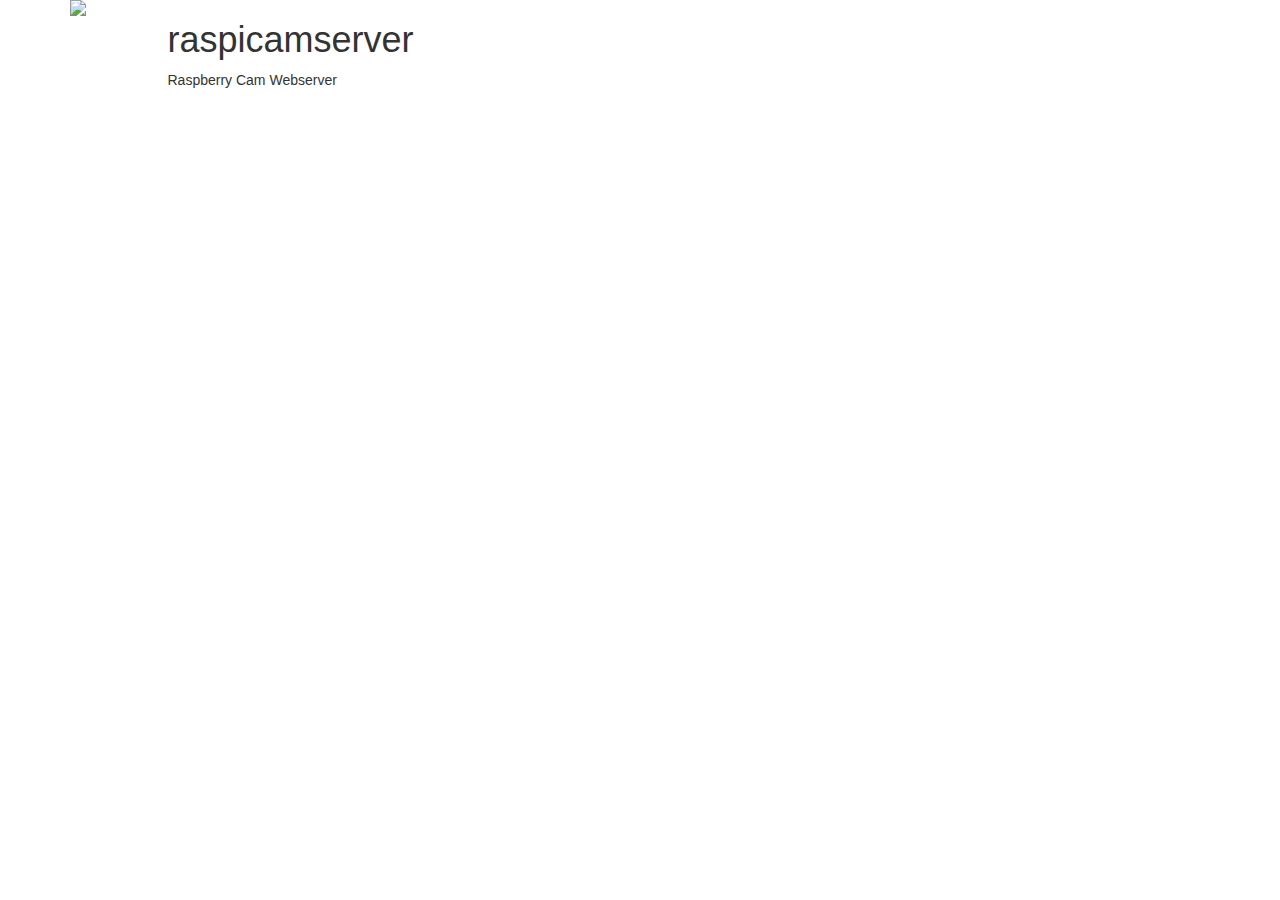
==== index.html @ e2ad21d9 "changed title" ====
<html>
    <head>
        <meta charset="utf-8">
        <meta http-equiv="X-UA-Compatible" content="IE=edge,chrome=1">
        <meta name="viewport" content="width=device-width, initial-scale=1">
        <title>Camera</title>

        <link rel="shortcut icon" href="/static/favicon.ico" type="image/x-icon">
        <link rel="icon" href="/static/favicon.ico" type="image/x-icon">

        <link href="http://fonts.googleapis.com/css?family=Lato:400,700" rel="stylesheet" type="text/css" />
        <link href="http://netdna.bootstrapcdn.com/bootstrap/3.1.1/css/bootstrap.min.css" rel="stylesheet" type="text/css" />
        <link href="static/style.css" rel="stylesheet" type="text/css" />
    </head>
    <body>
        <div class="container">
            <div class="row top">
                <div class="col-xs-1 scalable-logo">
                    <img src="static/img/logo.png">
                </div>
                <div class="col-xs-11">
                    <h1>raspicamserver</h1>
                    <p>
			Raspberry Cam Webserver
                    </p>
                </div>
            </div>

            <div class="row">
                <div class="col-xs-12">
                    <img id="video"></img>
                </div>
            </div>
        </div>

        <script src="static/client.js" type="text/javascript"></script>
        <script type="text/javascript">
            // Connect a websocket to the server. The port notation is post-
            // processed server-side according to the config
            client.connect({{port}});
        </script>
    </body>
</html>
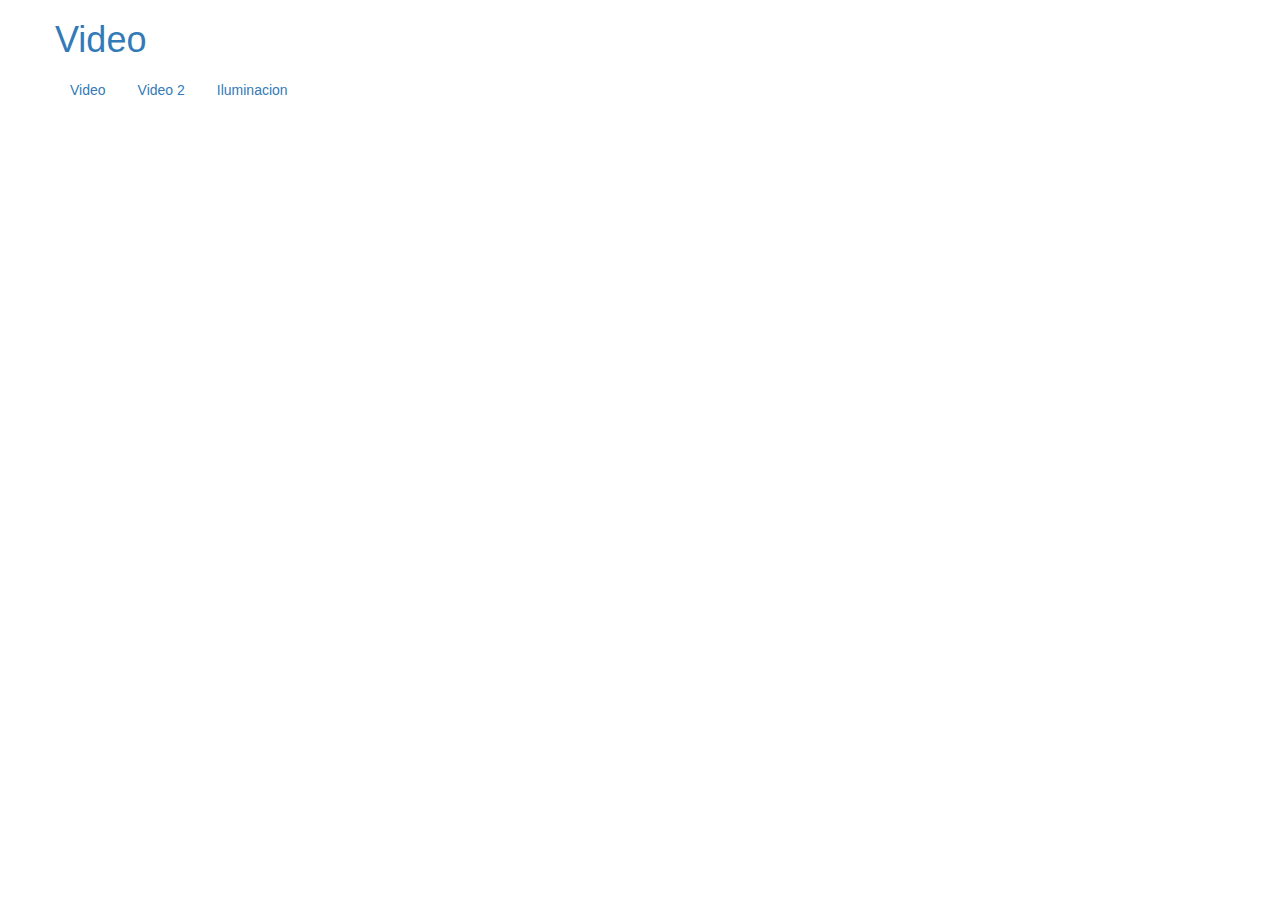
==== commit 22d7a3a6: "added tab for video2" ====
--- a/index.html
+++ b/index.html
@@ -15,15 +15,18 @@
     <body>
         <div class="container">
             <div class="row top">
-                <div class="col-xs-1 scalable-logo">
-                    <img src="static/img/logo.png">
-                </div>
-                <div class="col-xs-11">
-                    <h1>raspicamserver</h1>
-                    <p>
-			Raspberry Cam Webserver
-                    </p>
-                </div>
+		<h1 class="text-primary">Video</h1>
+		<ul class="nav nav-pills">
+		   <li class="nav-item">
+			<a class="nav-link active" href="/">Video</a>
+		   </li>
+       <li class="nav-item">
+      <a class="nav-link" href="/video2">Video 2</a>
+       </li>
+		   <li class="nav-item">
+			<a class="nav-link" href="/lights">Iluminacion</a>
+		   </li>
+		</ul>
             </div>
 
             <div class="row">
@@ -33,6 +36,7 @@
             </div>
         </div>
 
+        <script src="https://code.jquery.com/jquery-3.1.0.min.js"></script>
         <script src="static/client.js" type="text/javascript"></script>
         <script type="text/javascript">
             // Connect a websocket to the server. The port notation is post-
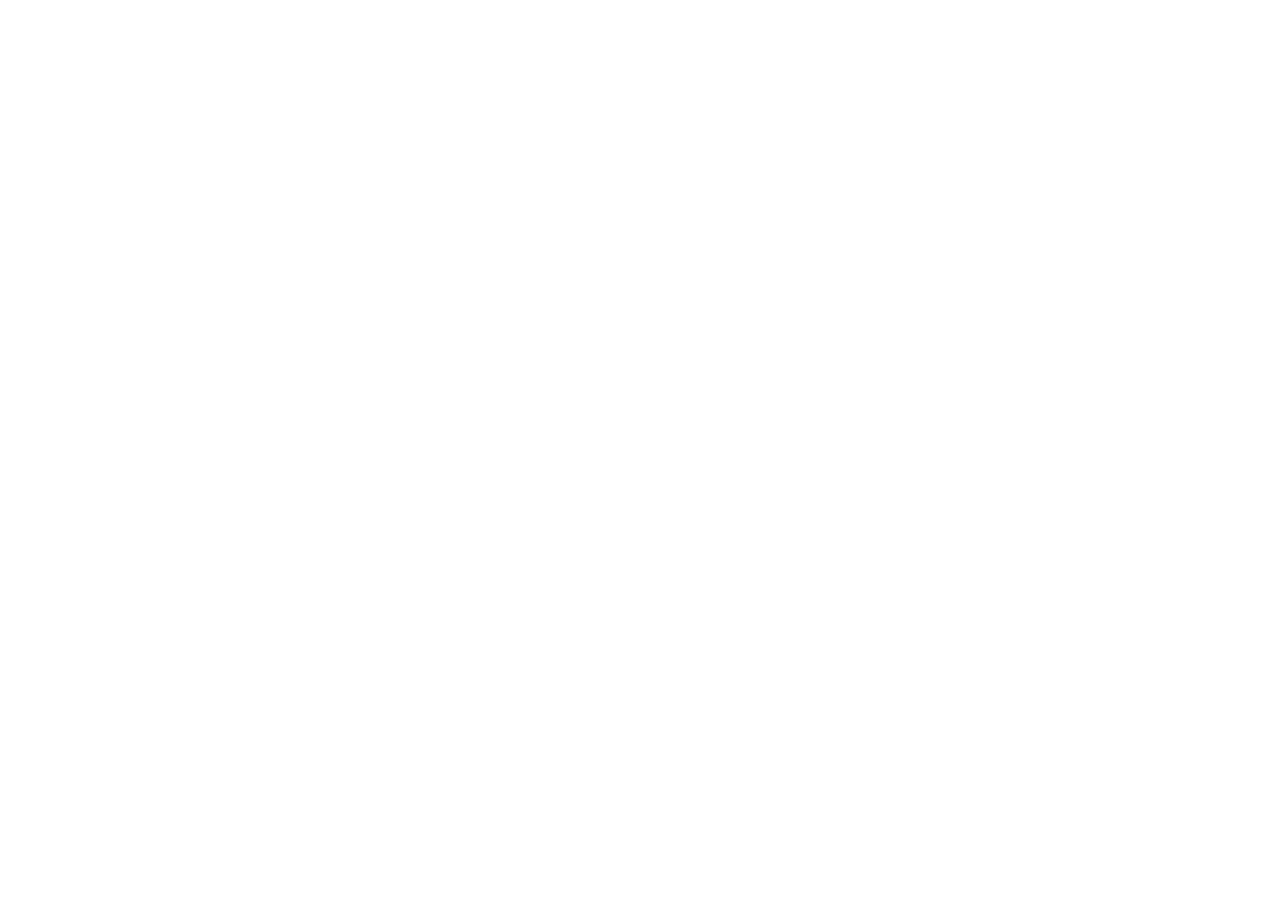
==== commit 83526593: "updated index.html, style, server" ====
--- a/index.html
+++ b/index.html
@@ -7,14 +7,11 @@
 
         <link rel="shortcut icon" href="/static/favicon.ico" type="image/x-icon">
         <link rel="icon" href="/static/favicon.ico" type="image/x-icon">
-
-        <link href="http://fonts.googleapis.com/css?family=Lato:400,700" rel="stylesheet" type="text/css" />
-        <link href="http://netdna.bootstrapcdn.com/bootstrap/3.1.1/css/bootstrap.min.css" rel="stylesheet" type="text/css" />
         <link href="static/style.css" rel="stylesheet" type="text/css" />
     </head>
     <body>
         <div class="container">
-            <div class="row top">
+           <!-- <div class="row top">
 		<h1 class="text-primary">Video</h1>
 		<ul class="nav nav-pills">
 		   <li class="nav-item">
@@ -27,7 +24,7 @@
 			<a class="nav-link" href="/lights">Iluminacion</a>
 		   </li>
 		</ul>
-            </div>
+            </div> --!>
 
             <div class="row">
                 <div class="col-xs-12">
@@ -36,7 +33,6 @@
             </div>
         </div>
 
-        <script src="https://code.jquery.com/jquery-3.1.0.min.js"></script>
         <script src="static/client.js" type="text/javascript"></script>
         <script type="text/javascript">
             // Connect a websocket to the server. The port notation is post-
